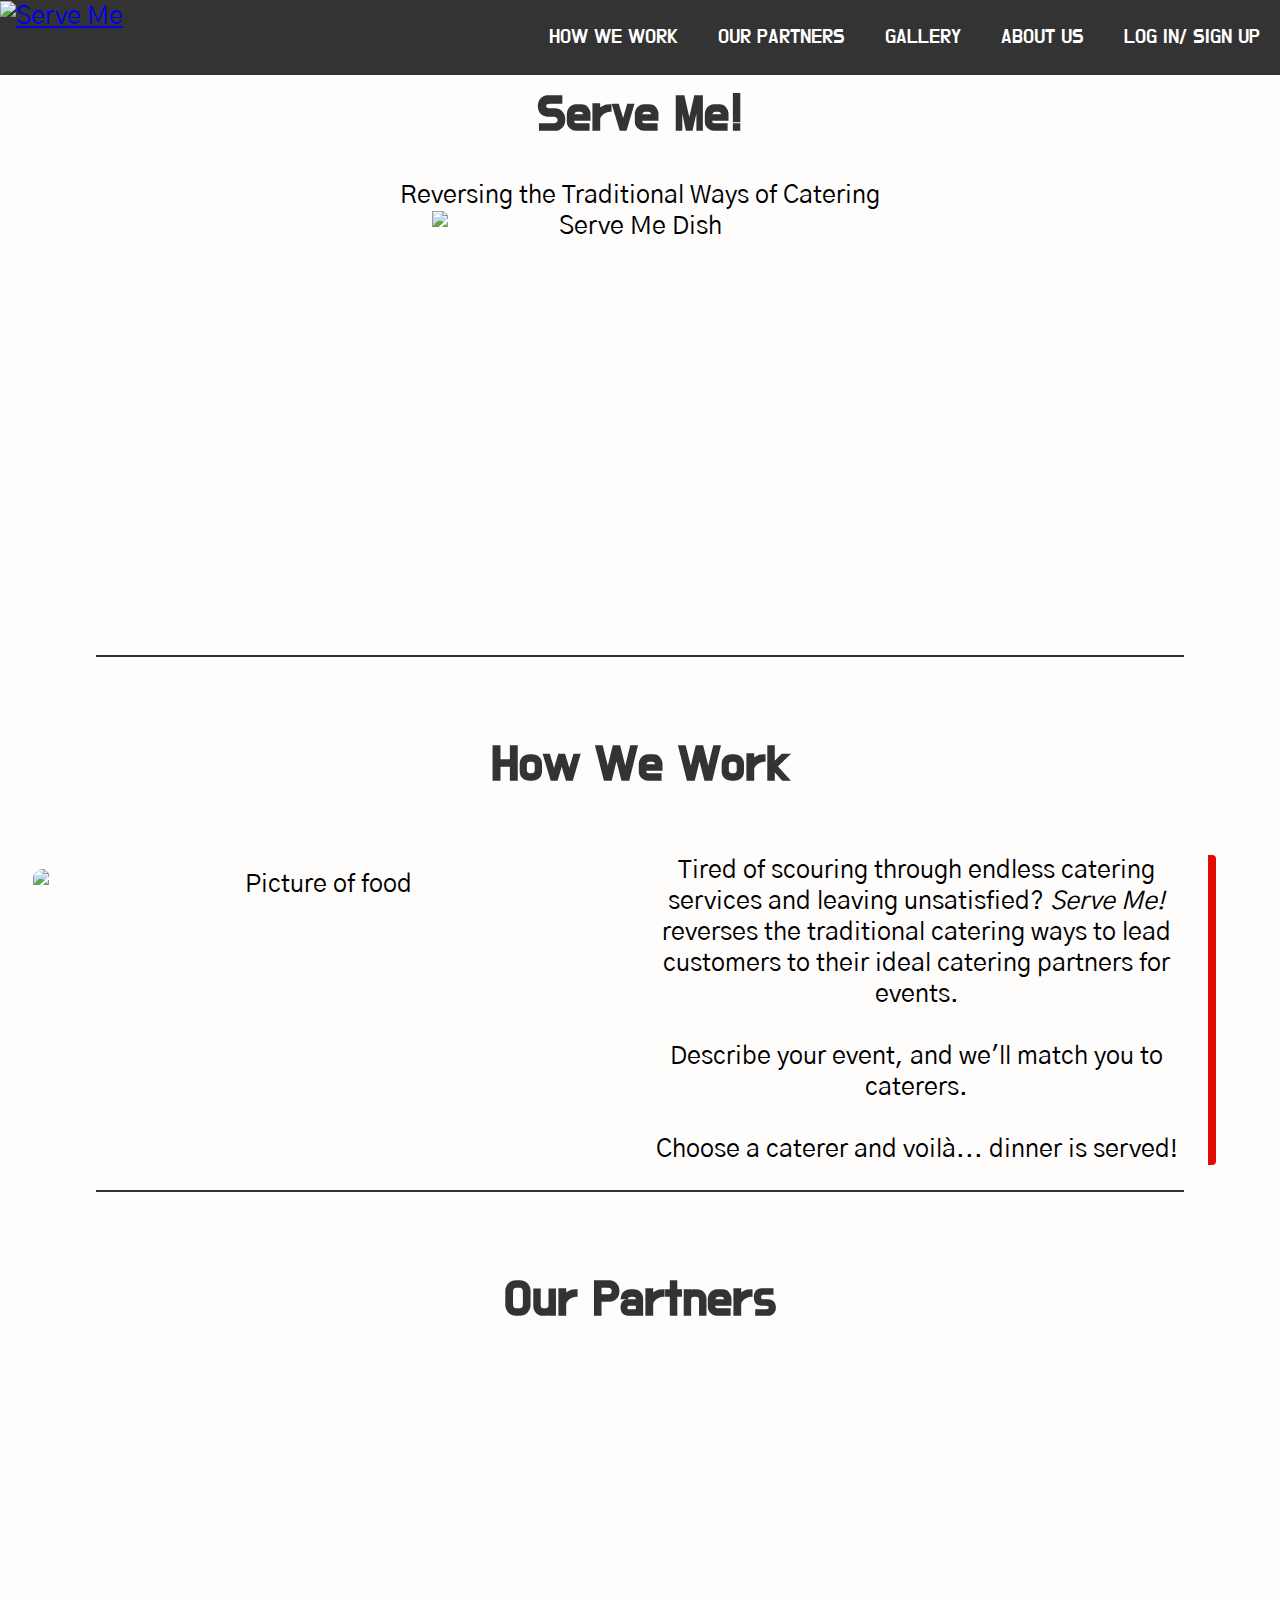
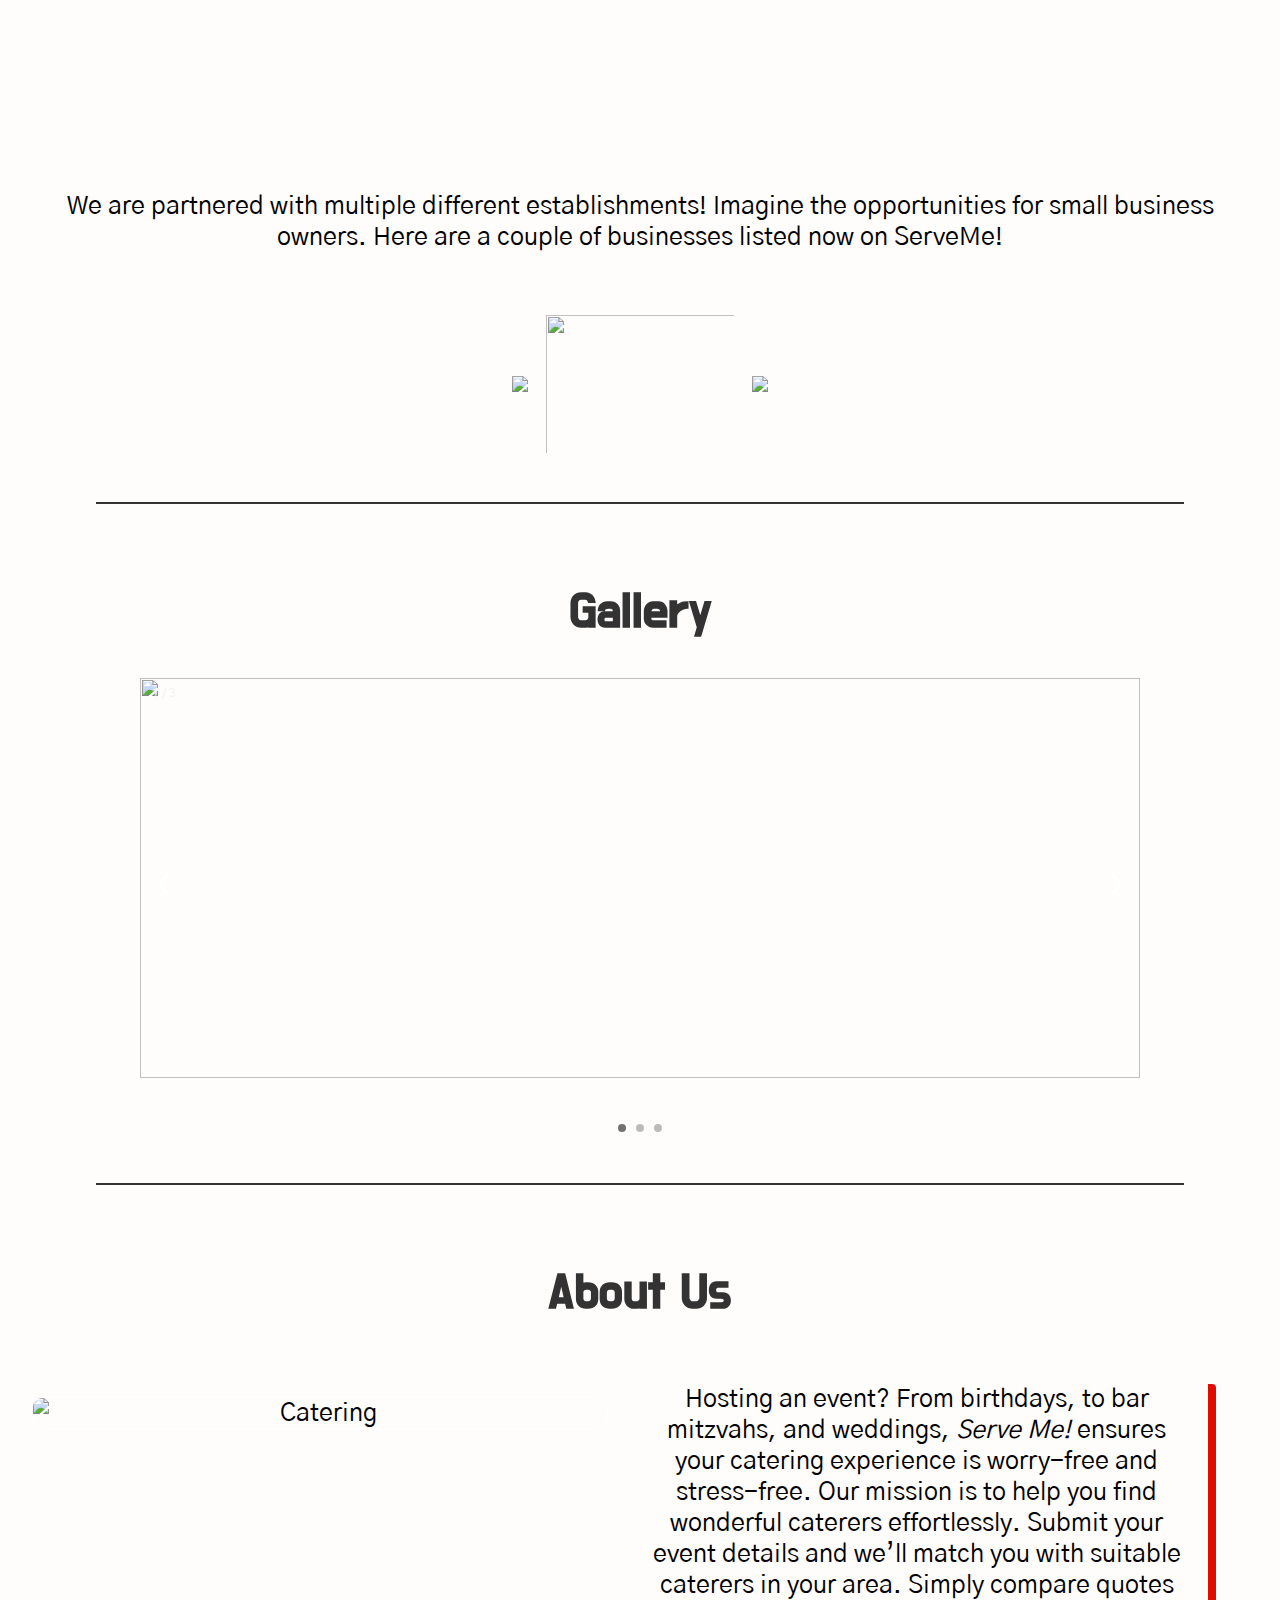
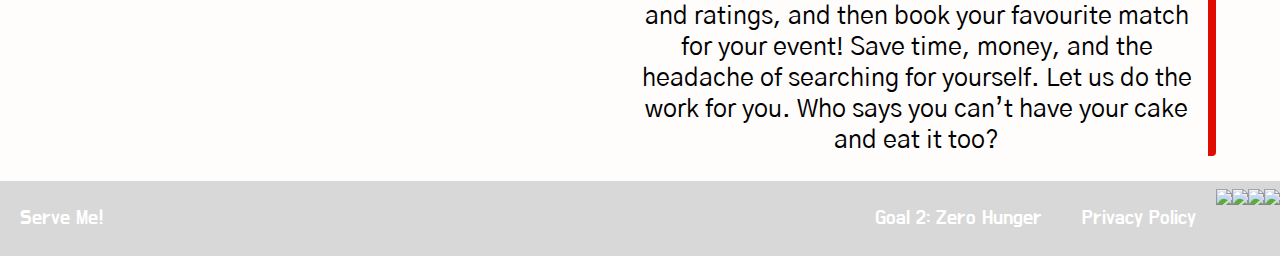
==== index.HTML @ afc5a906 "Trying to get the website hosted" ====
﻿<!DOCTYPE html>
<html>
<head>
    <link rel="icon" href="https://i.imgur.com/7aoJAvd.png">
    <title>Serve Me</title>
    <link href="https://fonts.googleapis.com/css?family=Do+Hyeon|Gothic+A1" rel="stylesheet">
    <style>
    html {
        scroll-behavior: smooth;
    }
        body{
            margin: 0;
            background-color: #fffcfc;
        }
        #test {
            position:relative;
            z-index:0;
            width: 100%;
            height:400px;
        }
        .main_img {
            background: url('https://blog.cvent.com/wp-content/uploads/2017/08/catering-dinner-2200x800.jpg');
            background-size: cover;
            height: 400px;

        }
        .main_img_partners {
            background: url('https://media.vogue.in/wp-content/uploads/2018/05/Shantanu-and-Nikhils-latest-collaboration-blends-couture-with-cuisine-866x487.jpg') no-repeat fixed center;
            background-size: cover;
            height: 400px;
            width: 100%;

        }
        #overlay_img {
            position:absolute;
            right:35%;
            z-index:1;
            top:0;
        }
        h1 {
            font-family: 'Do Hyeon', sans-serif;
            font-size: 50px;
            color: #333;
        }
        h2 {
            font-family: 'Gothic A1', sans-serif;
            font-size: 35px;
            color:black;
        }
        bodyText {
            font-family: 'Gothic A1', sans-serif;
            font-size: 25px;
        }
        .textArea {
            width: 50%;
        }

        }
        ul.footer {

            background-color: #d8d8d8;
            width: 100%;
            bottom: 0;
        }

        li.footer {
            display: block;
            text-align: center;
            padding: 25px 20px;
            text-decoration: none;
            font-size: 15pt;
            font-family: 'Do Hyeon', sans-serif;
        }
        .imageBorder {
            border:1px solid white;
            border-radius: 10px;
        }
        footer{
            list-style-type: none;
            overflow: hidden;
            background-color: #d8d8d8;
            bottom: 0;
            width: 100%;
        }
        ul.hdr {
            z-index: 3;

            position: fixed;
            list-style-type: none;
            overflow: hidden;
            background-color: #333;
            top: 0;
            width: 100%;
            margin: 0;
            padding: 0;
        }
        li.hd {
            float: right;
        }
        li.hd a {
            display: block;
            color: white;
            text-align: center;
            padding: 25px 20px;
            text-decoration: none;
            font-size: 15pt;
            font-family: 'Do Hyeon', sans-serif;
        }

        li.hd a:hover {
            color: #f7d033;
        // background-color: #000000;
        }
        }
        .gallery-text-left{
            float:left;
            width: 45%;
            margin-left: 5%;
        }
        .gallery-text-right{
            float:right;
            width: 45%;
            margin-right: 5%;
        }
        .gallery-paragraph-1{
            border-left:8px solid #e00c01;
            border-radius:4px;
            padding-left:15px;
            word-wrap: break-word;
        }
        .gallery-paragraph-2{
            border-right:8px solid #e00c01;
            border-radius:4px;
            padding-right:15px;
            word-wrap: break-word;
        }
        .lineBreak{
            border: 1px solid #333; width:85%;
        }
        .partnersImage {
            border : 6.66px solid transparent;
        }
        .partnersImage:hover {
            border: 6.66px solid #f7d033;
        }

        * {box-sizing: border-box}
        body {font-family: Verdana, sans-serif; margin:0}
        .mySlides {display: none}
        img {vertical-align: middle;}
        /* Slideshow container */
        .slideshow-container {
            max-width: 1000px;
            max-height: 400px;
            position: relative;
            margin: auto;
        }
        /* Next & previous buttons */
        .prev, .next {
            cursor: pointer;
            position: absolute;
            top: 50%;
            width: auto;
            padding: 16px;
            margin-top: -22px;
            color: white;
            font-weight: bold;
            font-size: 18px;
            transition: 0.6s ease;
            border-radius: 0 3px 3px 0;
        }

        /* Position the "next button" to the right */
        .next {
            right: 0;
            border-radius: 3px 0 0 3px;
        }
        /* On hover, add a black background color with a little bit see-through */
        .prev:hover, .next:hover {
            background-color: rgba(0,0,0,0.8);
        }
        /* Number text (1/3 etc) */
        .numbertext {
            color: #f2f2f2;
            font-size: 12px;
            padding: 8px 12px;
            position: absolute;
            top: 0;
        }
        /* The dots/bullets/indicators */
        .dot {
            cursor: pointer;
            height: 8px;
            width: 8px;
            margin: 0 2px;
            background-color: #bbb;
            border-radius: 50%;
            display: inline-block;
            transition: background-color 0.6s ease;
        }
        .active, .dot:hover {
            background-color: #717171;
        }
        /* Fading animation */
        .fade {
            -webkit-animation-name: fade;
            -webkit-animation-duration: 1.5s;
            animation-name: fade;
            animation-duration: 1.5s;
        }
        @-webkit-keyframes fade {
            from {opacity: .4}
            to {opacity: 1}
        }
        @keyframes fade {
            from {opacity: .4}
            to {opacity: 1}
        }
        /* On smaller screens, decrease text size */
        @media only screen and (max-width: 300px) {
            .prev, .next,.text {font-size: 11px}
        }
    </style>
</head>



<bodyText>
    <ul class = hdr>
        <li style="float:left"><a href="#top"><img src="https://i.imgur.com/j1sQSYz.gif" onmouseover="this.src='https://i.imgur.com/j1sQSYz.gif'"alt="Serve Me" width="100" height="75"></a></li>
        <li class = "hd"><a href="#LogIn">LOG IN/ SIGN UP</a></li>
        <li class = "hd"><a href="#About">ABOUT US</a></li>
        <li class = "hd"><a href="#Gallery">GALLERY</a></li>
        <li class = "hd"><a href="#Partners">OUR PARTNERS</a></li>
        <li class = "hd"><a href="#How-We-Work">HOW WE WORK</a></li>
    </ul>

    <center>
        <h1 style="padding-top: 50px">Serve Me!</h1>
        <bodyText>Reversing the Traditional Ways of Catering</bodyText>
    </center>

    <div id = "test" style="padding-top:10px;text-align: center;">
        <div class = "main_img"></div>
        <img src="https://i.imgur.com/FbQZ9K4.png" onmouseover="this.src='https://i.imgur.com/xSIbte7.gif'" onmouseout="this.src='https://i.imgur.com/TgUjH7s.gif'" alt="Serve Me Dish" height="400" width="400" id="overlay_img">
    </div>
    &nbsp;
    <hr id="How-We-Work" class="lineBreak"  />
    &nbsp;

    <a style="text-align: center;">
        <h1> How We Work </h1>
        <img class = "imageBorder" src="https://i1.wp.com/www.bar.it/wp-content/uploads/2017/06/catering-e1496990275100.jpg" alt="Picture of food" width=45% height=width style="float:left; margin-left: 2.5%;margin-top:3%">
        <div class = "gallery-text-right">
            <p class ="gallery-paragraph-2">Tired of scouring through endless catering services and leaving unsatisfied? <em>Serve Me!</em> reverses the traditional catering ways to lead customers to their ideal catering partners for events.
                <br><br>Describe your event, and we'll match you to caterers.<br><br>
                Choose a caterer and voilà... dinner is served!</p>

        </div>

    </a>

    &nbsp;
    <hr id="Partners" class="lineBreak"  />
    &nbsp;

    <a style="text-align: center;">
        <h1 style="text-align: center;"> Our Partners </h1>

        <center>
            <div class="main_img_partners"></div>
        </center>
        <center><p style = "margin-left: 2.5%;margin-right: 2.5%"> We are partnered with multiple different establishments! Imagine the opportunities for small business owners. Here are a couple of businesses listed now on ServeMe!</p></center></br>

        <center>
            <a href="https://bostonpizza.com/en/index.html" target="_blank" ><img class="partnersImage" src="https://georgiantriangle.bigbrothersbigsisters.ca/wp-content/uploads/sites/166/2018/04/boston-pizza-orig-1.jpg" width="200px" ;height="150px"></a>
            <a href="http://www.recettes.qc.ca/" target="_blank"><img class="partnersImage" src="https://pbs.twimg.com/profile_images/685492976848650241/ONBUy0x4_400x400.jpg" width="200px" height="150px"></a>
            <a href="https://www.pizzahut.ca/home" target="_blank"> <img class="partnersImage" src="https://t3.rbxcdn.com/af511af0ce6720150e52209fab6b247a" width="200px" ;height="150px"></a>
        </center>
    </a>

    &nbsp;
    <hr id="Gallery" class="lineBreak" />
    &nbsp;

    <a style="text-align: center;">
        <h1> Gallery </h1>
        <div class="slideshow-container">

            <div class="mySlides fade">
                <div class="numbertext">1 / 3</div>
                <img src="https://www.kenricks.com/wp-content/uploads/2017/08/cactering-packages-resized.jpg" style="width:1000px" height="400px">
            </div>

            <div class="mySlides fade">
                <div class="numbertext">2 / 3</div>
                <img src="http://swadcafe.net/images/slides/1.jpg" style="width:1000px" height="400px">
            </div>

            <div class="mySlides fade">
                <div class="numbertext">3 / 3</div>
                <img src="https://media.olivegarden.com/images/site/ext/pages/_promotions/catering/catering-hhd-11-1016.jpg" style="width:1000px" height="400px">
            </div>

            <a class="prev" onclick="plusSlides(-1)">&#10094;</a>
            <a class="next" onclick="plusSlides(1)">&#10095;</a>

        </div>
        <br>

        <div style="text-align:center">
            <span class="dot" onclick="currentSlide(1)"></span>
            <span class="dot" onclick="currentSlide(2)"></span>
            <span class="dot" onclick="currentSlide(3)"></span>
        </div>
    </a>

    </a>
    &nbsp;
    <hr id="About" class="lineBreak" />
    &nbsp;

    <a style="text-align: center;">
        <h1> About Us </h1>
        <!--h2 style="text-align: right; margin-right: 20%">Our Mission</--h2-->

        <img class = "imageBorder" src="http://bourg-traiteur.com/wp-content/uploads/2014/06/reserver-traiteur-bourg-bresse.jpg" alt="Catering" width=45% height=width style="float:left; margin-left: 2.5%; margin-top: 3%;" >
        <div class = "gallery-text-right">
            <p class ="gallery-paragraph-2">Hosting an event? From birthdays, to bar mitzvahs, and weddings, <i>Serve Me!</i> ensures your catering experience is worry-free and stress-free. Our mission is to help you find wonderful caterers effortlessly. Submit your event details and we’ll match you with suitable caterers in your area. Simply compare quotes and ratings, and then book your favourite match for your event! Save time, money, and the headache of searching for yourself. Let us do the work for you. Who says you can’t have your cake and eat it too?
            </p>
        </div>
    </a>

    <footer>
        <li class = "hd"><img src="https://cdn2.iconfinder.com/data/icons/black-white-social-media/32/online_social_media_twitter-128.png" height="70px"></li>
        <li class = "hd"><img src="https://cdn2.iconfinder.com/data/icons/black-white-social-media/32/youtube_online_social_media-128.png" height="70px"></li>
        <li class = "hd"><img src="https://cdn2.iconfinder.com/data/icons/black-white-social-media/32/facebook_online_social_media-128.png" height="70px"></li>
        <li class = "hd"><img src="https://cdn2.iconfinder.com/data/icons/black-white-social-media/32/instagram_online_social_media-128.png" height="70px"></li>
        <li class = "hd" style="float:left"><a>Serve Me!</a></li>
        <li class = "hd"><a href="Privacy Policy.html" target="_blank">Privacy Policy</a></li>
        <li class = "hd"><a href="https://www.un.org/sustainabledevelopment/hunger/" target="_blank">Goal 2: Zero Hunger</a></li>

    </footer>
    </body>



    <script>
        var slideIndex = 1;
        showSlides(slideIndex);
        function plusSlides(n) {
            showSlides(slideIndex += n);
        }
        function currentSlide(n) {
            showSlides(slideIndex = n);
        }
        function showSlides(n) {
            var i;
            var slides = document.getElementsByClassName("mySlides");
            var dots = document.getElementsByClassName("dot");
            if (n > slides.length) {slideIndex = 1}
            if (n < 1) {slideIndex = slides.length}
            for (i = 0; i < slides.length; i++) {
                slides[i].style.display = "none";
            }
            for (i = 0; i < dots.length; i++) {
                dots[i].className = dots[i].className.replace(" active", "");
            }
            slides[slideIndex-1].style.display = "block";
            dots[slideIndex-1].className += " active";
        }
    </script>

</html>
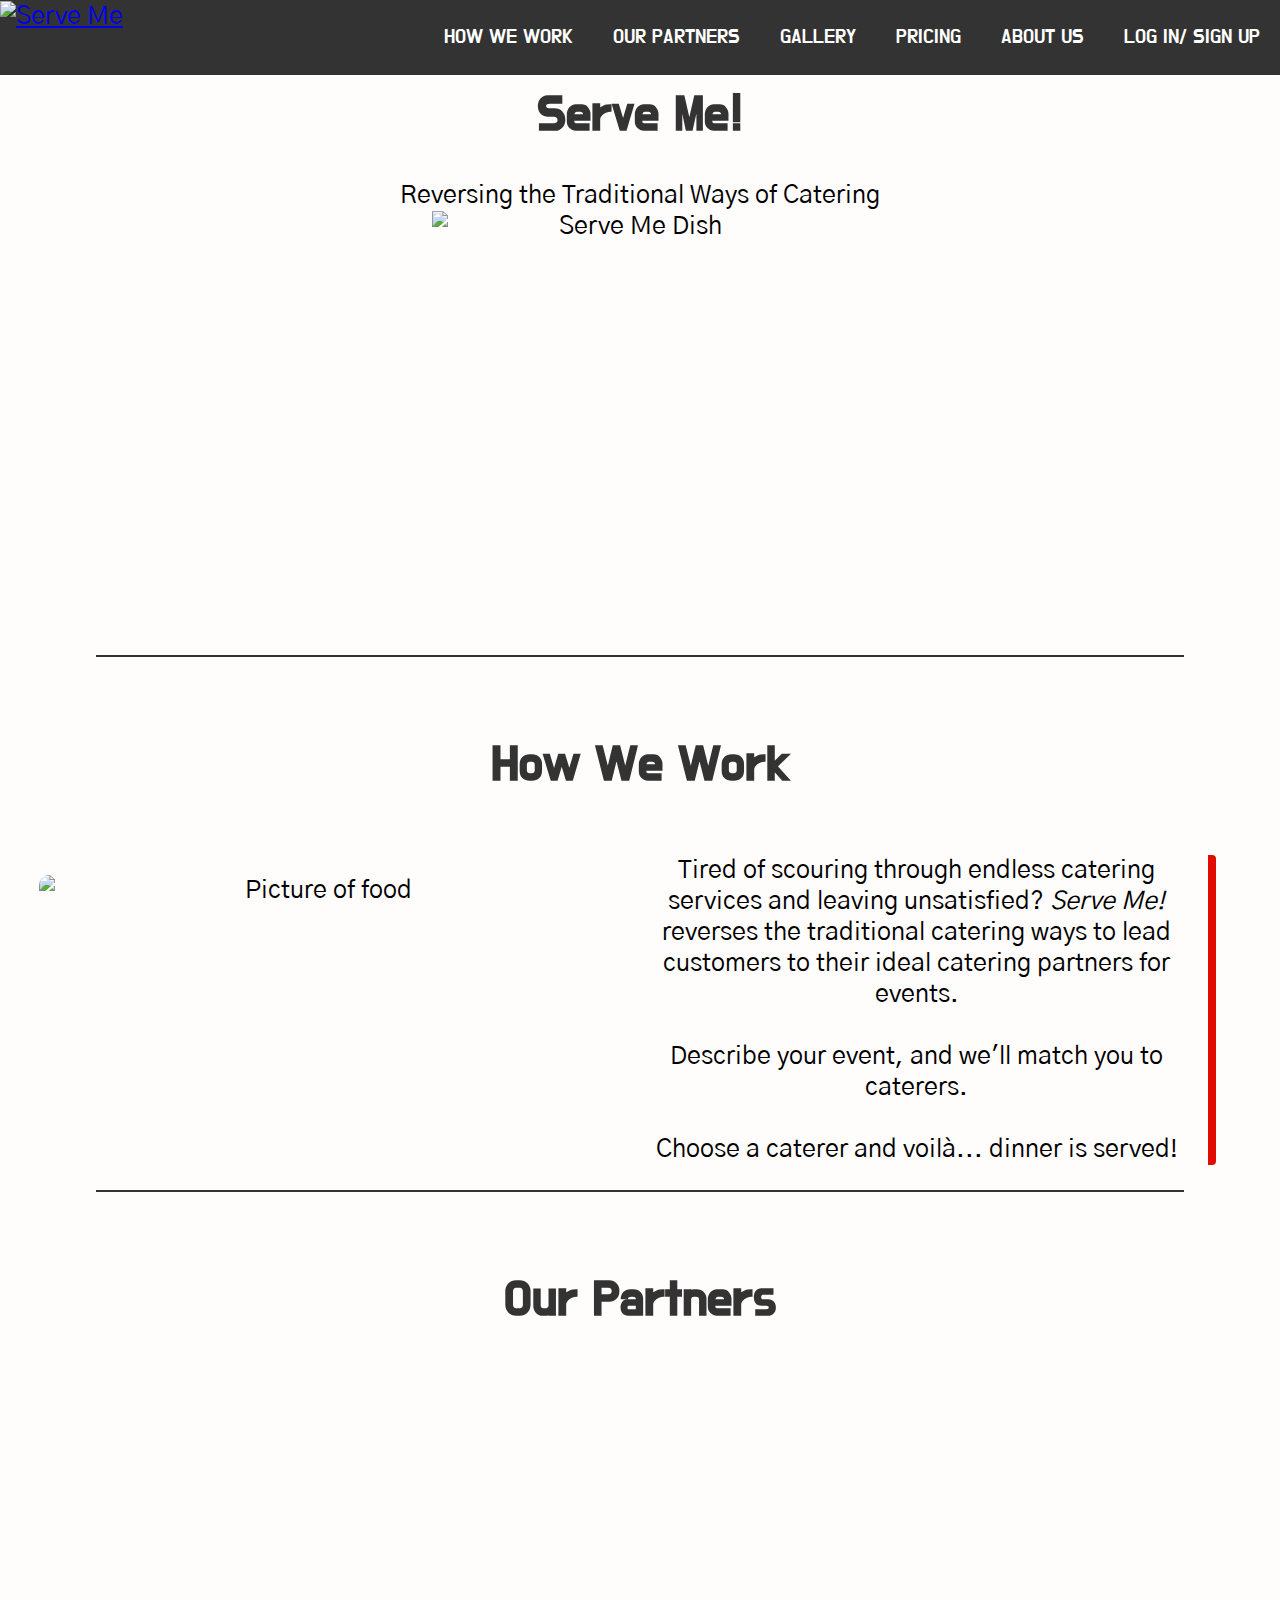
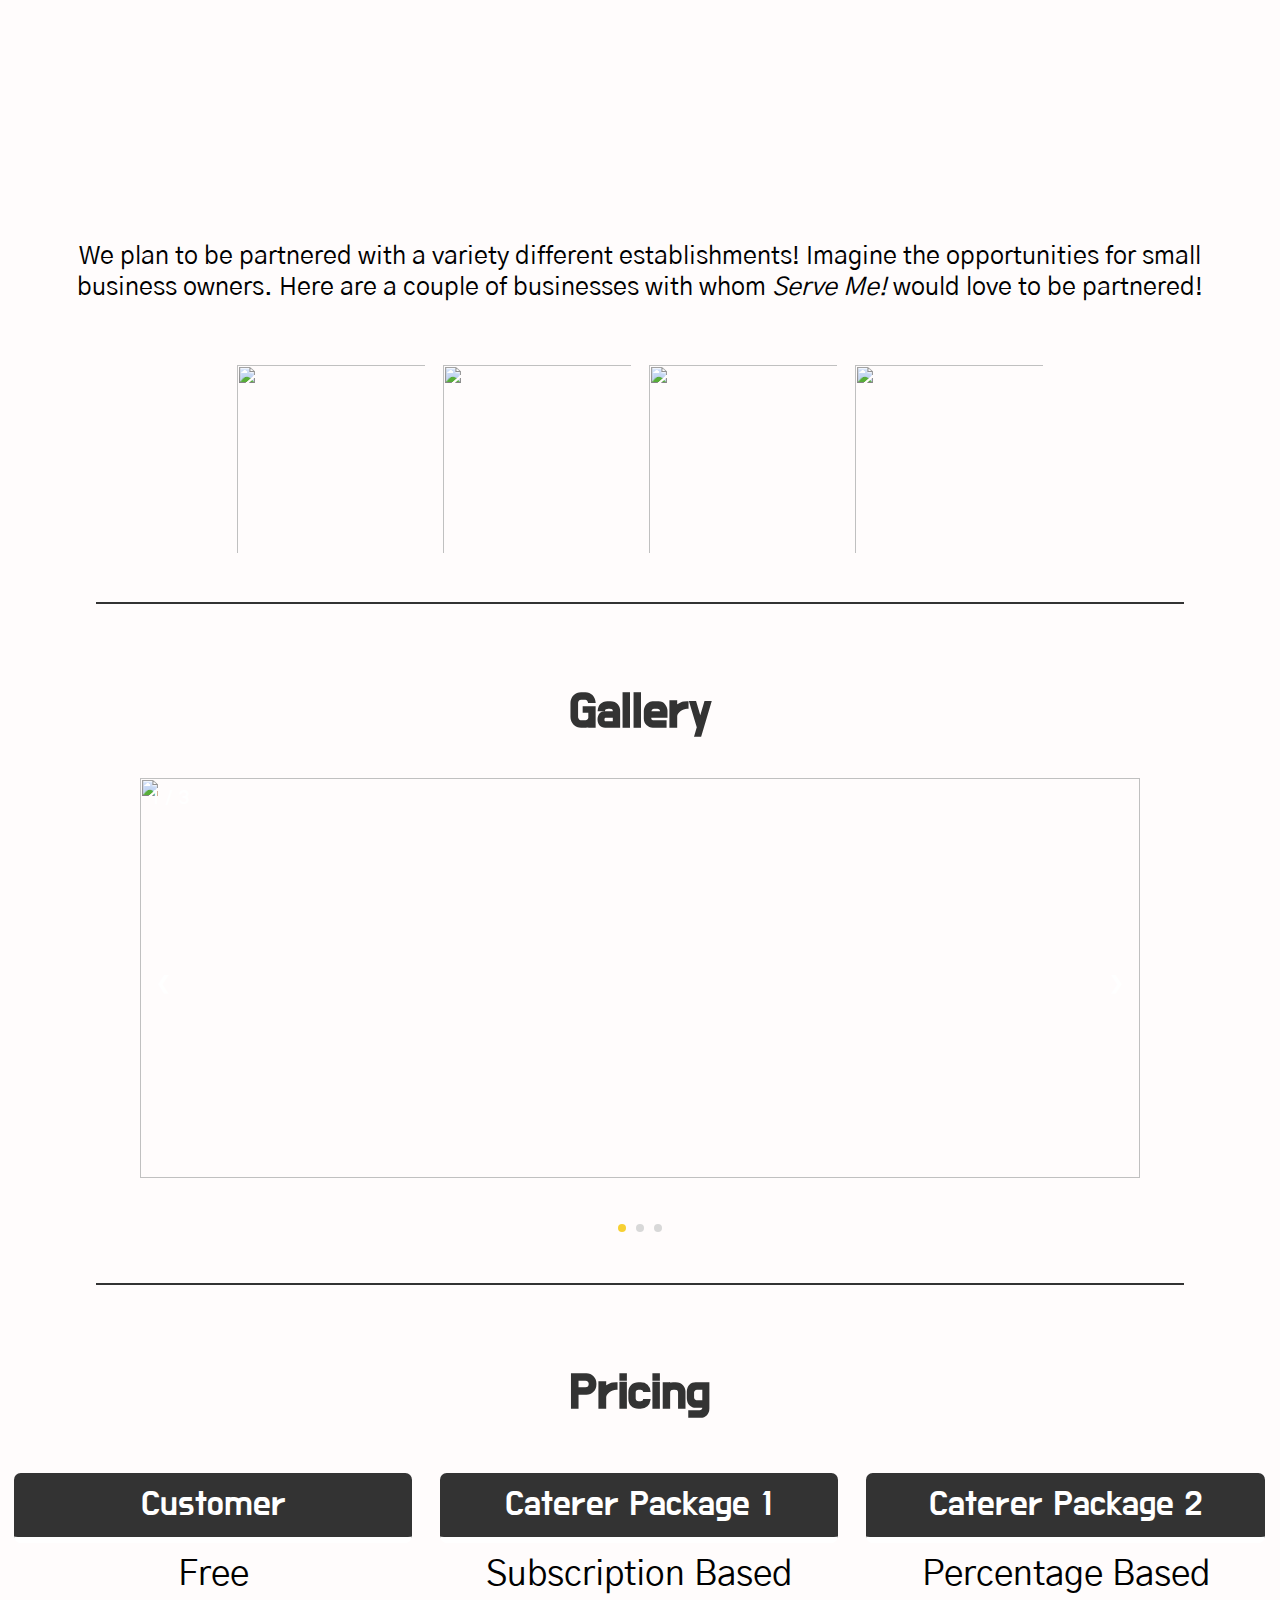
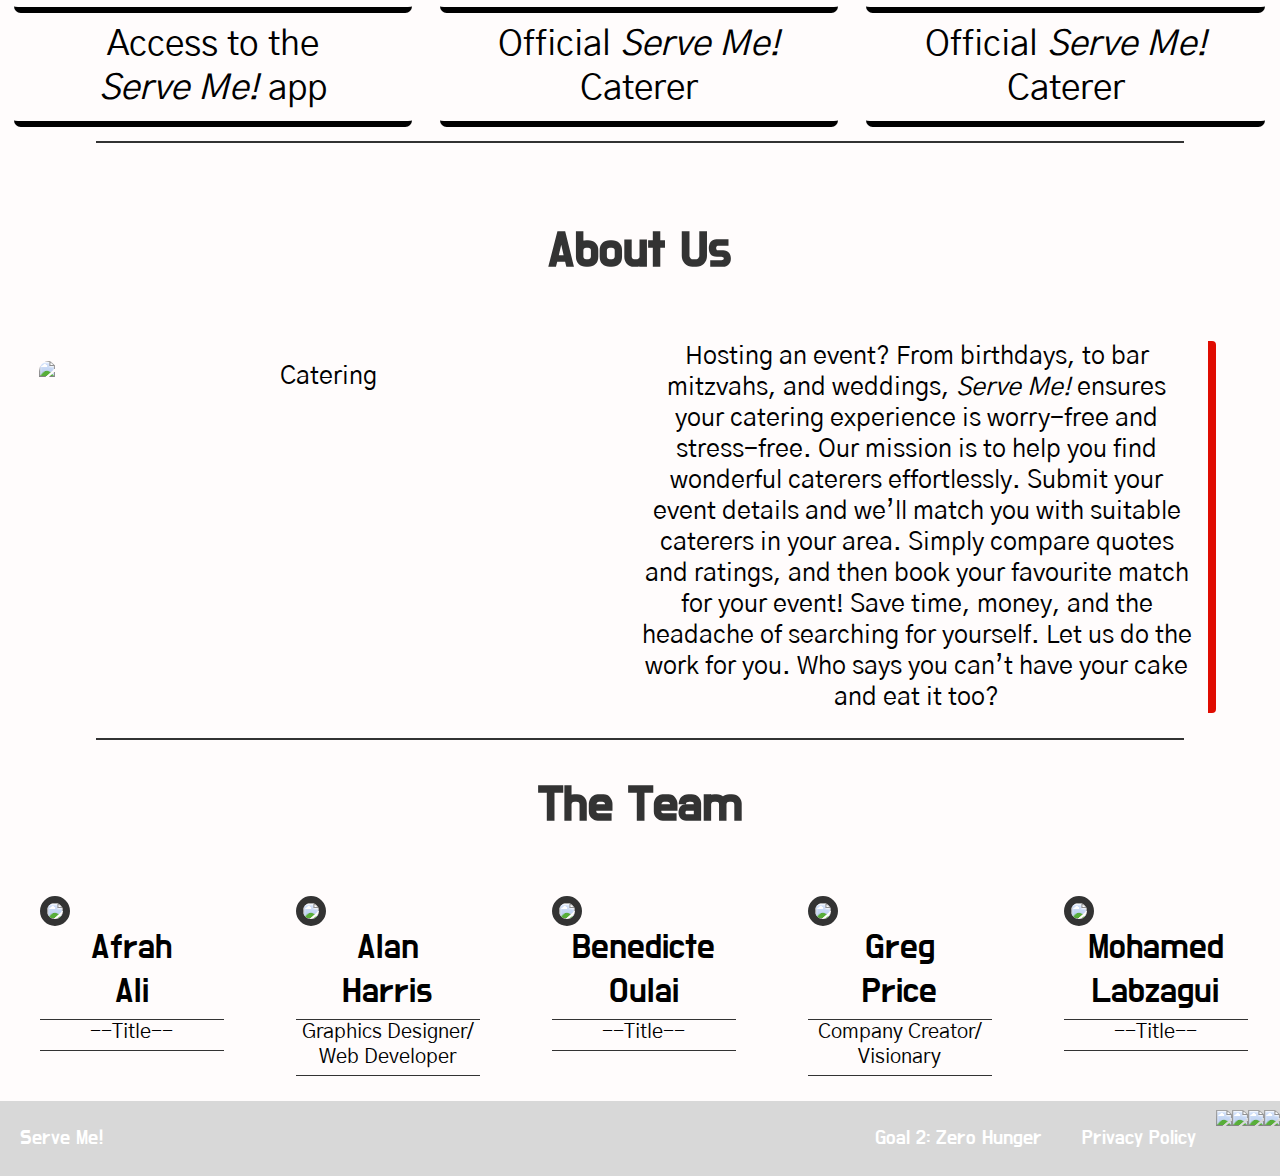
==== commit 5a5d3ece: "Testing website" ====
--- a/index.HTML
+++ b/index.HTML
@@ -5,9 +5,23 @@
     <title>Serve Me</title>
     <link href="https://fonts.googleapis.com/css?family=Do+Hyeon|Gothic+A1" rel="stylesheet">
     <style>
-    html {
-        scroll-behavior: smooth;
-    }
+        html {
+            scroll-behavior: smooth;
+        }
+        ::-webkit-scrollbar {
+            width: 15px;
+        }
+        ::-webkit-scrollbar-track {
+            box-shadow: inset 0 0 2px #222222;
+            border: 3px black;
+        }
+        ::-webkit-scrollbar-thumb {
+            background: #222222;
+        }
+        ::-webkit-scrollbar-thumb:hover {
+            background: #f7d033;
+            border-radius:4px;
+        }
         body{
             margin: 0;
             background-color: #fffcfc;
@@ -25,9 +39,9 @@
 
         }
         .main_img_partners {
-            background: url('https://media.vogue.in/wp-content/uploads/2018/05/Shantanu-and-Nikhils-latest-collaboration-blends-couture-with-cuisine-866x487.jpg') no-repeat fixed center;
+            background: url('https://i1.wp.com/nextdivas.com/wp-content/uploads/2018/05/shantanu-nikhils-latest-collaboration-blends-couture-with-cuisine.jpg?fit=1920%2C1080') no-repeat fixed center;
             background-size: cover;
-            height: 400px;
+            height: 450px;
             width: 100%;
 
         }
@@ -48,6 +62,7 @@
             color:black;
         }
         bodyText {
+            font-color:black;
             font-family: 'Gothic A1', sans-serif;
             font-size: 25px;
         }
@@ -72,8 +87,26 @@
             font-family: 'Do Hyeon', sans-serif;
         }
         .imageBorder {
-            border:1px solid white;
-            border-radius: 10px;
+            border:7px solid #fffcfc;
+            border-radius: 17px;
+        }
+        .imageBorder:hover {
+            border:7px solid #f7d033;
+            border-radius: 2px;
+            -webkit-transition: 1s;
+            transition: 0.3s;
+        }
+        .profileImage{
+            width:90%;
+            length:90%;
+            border:7px solid #333333;
+            border-radius: 90%;
+        }
+        .profileImage:hover {
+            border:7px solid #f7d033;
+            border-radius: 2px;
+            -webkit-transition: 1s;
+            transition: 0.3s;
         }
         footer{
             list-style-type: none;
@@ -110,6 +143,8 @@
         li.hd a:hover {
             color: #f7d033;
         // background-color: #000000;
+            -webkit-transition: 1s;
+            transition: 0.3s;
         }
         }
         .gallery-text-left{
@@ -139,11 +174,83 @@
         }
         .partnersImage {
             border : 6.66px solid transparent;
+            width:200px;
+            height:200px;
         }
         .partnersImage:hover {
             border: 6.66px solid #f7d033;
-        }
-
+            -webkit-transition: 1s;
+            transition: 0.3s;
+        }
+        .pricingTable {
+            float: left;
+            width: 33.3%;
+            padding: 8px;
+            font-family: 'Do Hyeon', sans-serif;
+            font-size: 50px;
+            color: white;
+        }
+
+        .price {
+            list-style-type: none;
+            margin: 0;
+            padding: 0;
+            -webkit-transition: 1s;
+            transition: 0.3s;
+            border : 6.66px solid transparent;
+            font-family: 'Gothic A1', sans-serif;
+            font-size: 35px;
+            color:black;
+
+        }
+
+        .price:hover {
+            border: 6.66px solid #f7d033;
+            color: #f7d033;
+
+        }
+
+        .price .tableTitle {
+            font-family: 'Do Hyeon', sans-serif;
+            background-color: #333;
+            color: white;
+        }
+
+        .price li {
+            list-style-type: none;
+            margin: 0;
+            padding-top: 10px;
+            padding-bottom: 10px;
+            -webkit-transition: 1s;
+            transition: 0.3s;
+            border-bottom : 6.66px solid;
+            border-radius : 6.66px;
+            font-family: 'Gothic A1', sans-serif;
+            font-size: 35px;
+            color:black
+        }
+        .theTeam {
+            float: left;
+            width: 20%;
+        }
+        .teamNames li {
+            list-style-type: none;
+            margin: 0;
+            padding-bottom: 5px;
+            border-bottom: 1px solid #333; width:85%;
+
+        }
+        .name{
+            float:center;
+            font-family: 'Do Hyeon', sans-serif;
+            font-size: 35px;
+            color:black
+        }
+        .title{
+            font-family: 'Gothic A1', sans-serif;
+            font-size: 20px;
+            color:black
+        }
         * {box-sizing: border-box}
         body {font-family: Verdana, sans-serif; margin:0}
         .mySlides {display: none}
@@ -178,11 +285,13 @@
         /* On hover, add a black background color with a little bit see-through */
         .prev:hover, .next:hover {
             background-color: rgba(0,0,0,0.8);
+            color:#f7d033;
         }
         /* Number text (1/3 etc) */
         .numbertext {
-            color: #f2f2f2;
-            font-size: 12px;
+            color:white;
+            font-family: 'Do Hyeon', sans-serif;
+            font-size: 20px;
             padding: 8px 12px;
             position: absolute;
             top: 0;
@@ -193,13 +302,13 @@
             height: 8px;
             width: 8px;
             margin: 0 2px;
-            background-color: #bbb;
+            background-color: #d8d8d8;
             border-radius: 50%;
             display: inline-block;
             transition: background-color 0.6s ease;
         }
         .active, .dot:hover {
-            background-color: #717171;
+            background-color: #f7d033;
         }
         /* Fading animation */
         .fade {
@@ -230,6 +339,7 @@
         <li style="float:left"><a href="#top"><img src="https://i.imgur.com/j1sQSYz.gif" onmouseover="this.src='https://i.imgur.com/j1sQSYz.gif'"alt="Serve Me" width="100" height="75"></a></li>
         <li class = "hd"><a href="#LogIn">LOG IN/ SIGN UP</a></li>
         <li class = "hd"><a href="#About">ABOUT US</a></li>
+        <li class = "hd"><a href="#Pricing">PRICING</a></li>
         <li class = "hd"><a href="#Gallery">GALLERY</a></li>
         <li class = "hd"><a href="#Partners">OUR PARTNERS</a></li>
         <li class = "hd"><a href="#How-We-Work">HOW WE WORK</a></li>
@@ -270,12 +380,13 @@
         <center>
             <div class="main_img_partners"></div>
         </center>
-        <center><p style = "margin-left: 2.5%;margin-right: 2.5%"> We are partnered with multiple different establishments! Imagine the opportunities for small business owners. Here are a couple of businesses listed now on ServeMe!</p></center></br>
+        <center><p style = "margin-left: 2.5%;margin-right: 2.5%"> We plan to be partnered with a variety different establishments! Imagine the opportunities for small business owners. Here are a couple of businesses with whom <i>Serve Me!</i> would love to be partnered!</p></center></br>
 
         <center>
-            <a href="https://bostonpizza.com/en/index.html" target="_blank" ><img class="partnersImage" src="https://georgiantriangle.bigbrothersbigsisters.ca/wp-content/uploads/sites/166/2018/04/boston-pizza-orig-1.jpg" width="200px" ;height="150px"></a>
-            <a href="http://www.recettes.qc.ca/" target="_blank"><img class="partnersImage" src="https://pbs.twimg.com/profile_images/685492976848650241/ONBUy0x4_400x400.jpg" width="200px" height="150px"></a>
-            <a href="https://www.pizzahut.ca/home" target="_blank"> <img class="partnersImage" src="https://t3.rbxcdn.com/af511af0ce6720150e52209fab6b247a" width="200px" ;height="150px"></a>
+            <a href="https://bostonpizza.com/en/index.html" target="_blank"><img class="partnersImage" src="https://georgiantriangle.bigbrothersbigsisters.ca/wp-content/uploads/sites/166/2018/04/boston-pizza-orig-1.jpg"></a>
+            <a href="http://www.franksfoods.ca/" target="_blank"><img class="partnersImage" src="https://tourette.ca/wp-content/uploads/2018/06/franks-baked-goods.png"></a>
+            <a href="https://www.pizzahut.ca/home" target="_blank"> <img class="partnersImage" src="https://t3.rbxcdn.com/af511af0ce6720150e52209fab6b247a"></a>
+            <a href="http://www.bytowncatering.com/" target="_blank"><img class="partnersImage" src="http://www.ccaward.com/uploads/media/logo/0001/07/thumb_6313_logo_med.jpeg"</a>
         </center>
     </a>
 
@@ -317,6 +428,35 @@
 
     </a>
     &nbsp;
+
+    <hr id="Pricing" class="lineBreak"  />
+    &nbsp;
+    <a style ="text-align: center;">
+        <h1>Pricing</h1>
+        <div class="pricingTable">
+            <ul class="price">
+                <li class="tableTitle">Customer</h1></li>
+                <li class="priceBox">Free</li>
+                <li class="priceDetail">Access to the<br><i>Serve Me!</i> app</li>
+            </ul>
+        </div>
+        <div class="pricingTable">
+            <ul class="price">
+                <li class="tableTitle">Caterer Package 1</h1></li>
+                <li class="priceBox">Subscription Based</li>
+                <li class="priceDetail">Official <i>Serve Me!</i> Caterer </li>
+            </ul>
+        </div>
+        <div class="pricingTable">
+            <ul class="price">
+                <li class="tableTitle">Caterer Package 2</h1></li>
+                <li class="priceBox">Percentage Based</li>
+                <li class="priceDetail">Official <i>Serve Me!</i> Caterer </li>
+            </ul>
+        </div>
+
+    </a>
+
     <hr id="About" class="lineBreak" />
     &nbsp;
 
@@ -328,6 +468,51 @@
         <div class = "gallery-text-right">
             <p class ="gallery-paragraph-2">Hosting an event? From birthdays, to bar mitzvahs, and weddings, <i>Serve Me!</i> ensures your catering experience is worry-free and stress-free. Our mission is to help you find wonderful caterers effortlessly. Submit your event details and we’ll match you with suitable caterers in your area. Simply compare quotes and ratings, and then book your favourite match for your event! Save time, money, and the headache of searching for yourself. Let us do the work for you. Who says you can’t have your cake and eat it too?
             </p>
+        </div>
+    </a>
+    <hr class="lineBreak" />
+    <a style="text-align": center;>
+        <center>
+            <h1 > The Team </h1>
+        </center>
+        <div class="theTeam">
+            <ul class="teamNames">
+                <img class = "profileImage" src = "https://static.thenounproject.com/png/630729-200.png">
+                <li class="name"><center>Afrah<br>Ali</center></li>
+                <li class="title"><center>--Title--</center></li>
+            </ul>
+        </div>
+        <div class="theTeam">
+            <ul class="teamNames">
+                <img class = "profileImage" src = "https://static.thenounproject.com/png/630729-200.png">
+                <li class="name"><center>Alan<br>Harris</center></li>
+                <li class="title"><center>Graphics Designer/ Web Developer</center></li>
+
+            </ul>
+        </div>
+        <div class="theTeam">
+            <ul class="teamNames">
+                <img class = "profileImage" src = "https://static.thenounproject.com/png/630729-200.png">
+                <li class="name"><center>Benedicte<br>Oulai</center></li>
+                <li class="title"><center>--Title--</center></li>
+
+            </ul>
+        </div>
+        <div class="theTeam">
+            <ul class="teamNames">
+                <img class = "profileImage" src = "https://static.thenounproject.com/png/630729-200.png">
+                <li class="name"><center>Greg<br>Price</center></li>
+                <li class="title"><center>Company Creator/ Visionary</center></li>
+
+            </ul>
+        </div>
+        <div class="theTeam">
+            <ul class="teamNames">
+                <img class = "profileImage" src = "https://static.thenounproject.com/png/630729-200.png">
+                <li class="name"><center>Mohamed<br>Labzagui</center></li>
+                <li class="title"><center>--Title--</center></li>
+
+            </ul>
         </div>
     </a>
 
